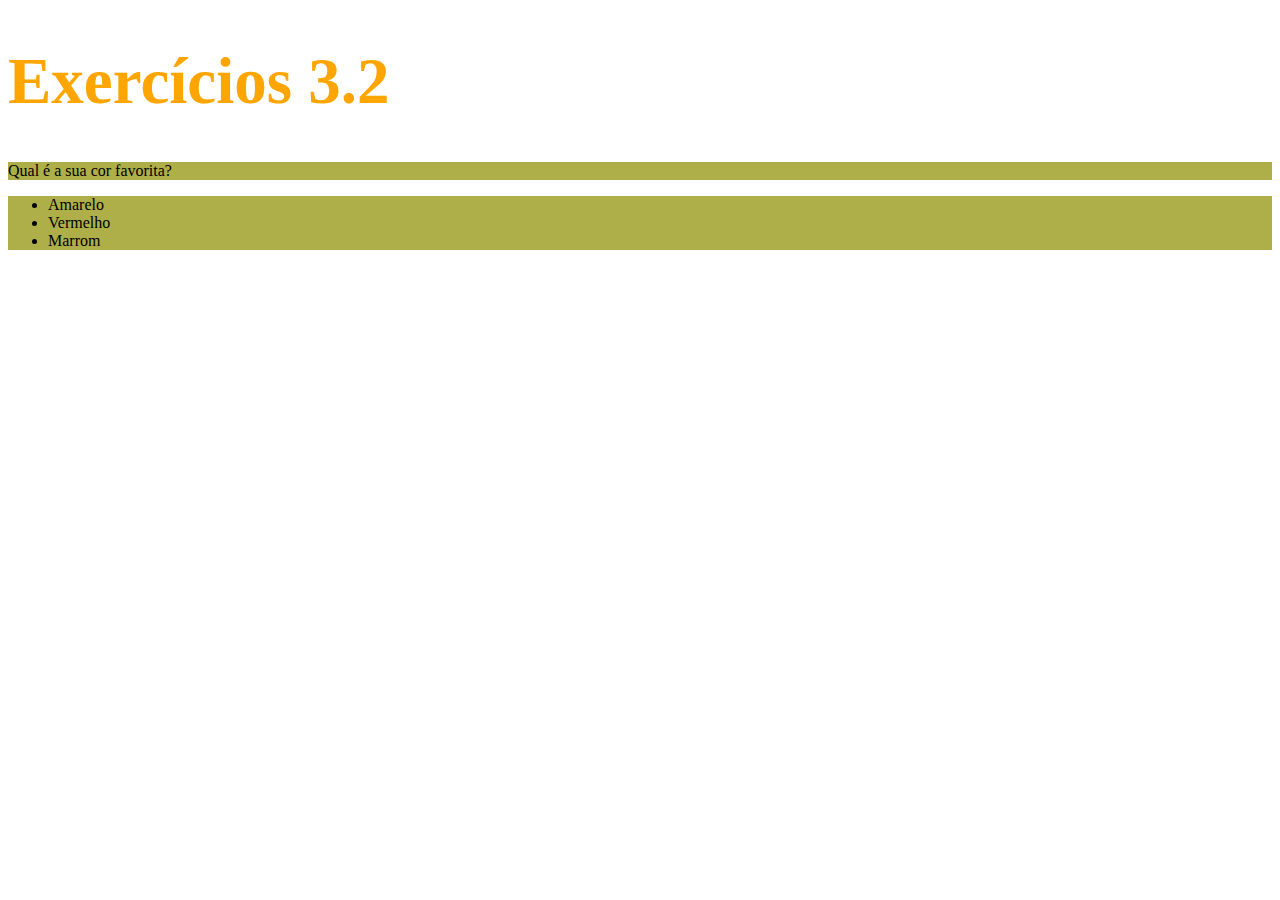
==== fundamentos/bloco-3-introducao-a-html-e-css/dia-2-html-css-primeiros-passos-em-css/index.html @ 6439a70c "Adicionei cores" ====
<!DOCTYPE html>
<html lang="pt-br">
  <head>
    <meta charset="UTF-8">
    <title>HTML</title>
    <style>
        h1 {
            font-size: 65px;
            color: orange;
        }
        ul {
            background-color: rgb(136, 134, 117);
        }
        .fundo{
            background-color: rgb(175, 175, 73);
        }

    </style>
  </head>
  <body>
    <h1>Exercícios 3.2</h1>
    <p class= "fundo">Qual é a sua cor favorita?</p>
    <ul class= "fundo">
      <li>Amarelo</li>
      <li>Vermelho</li>
      <li>Marrom</li>
    </ul>
  </body>
</html>
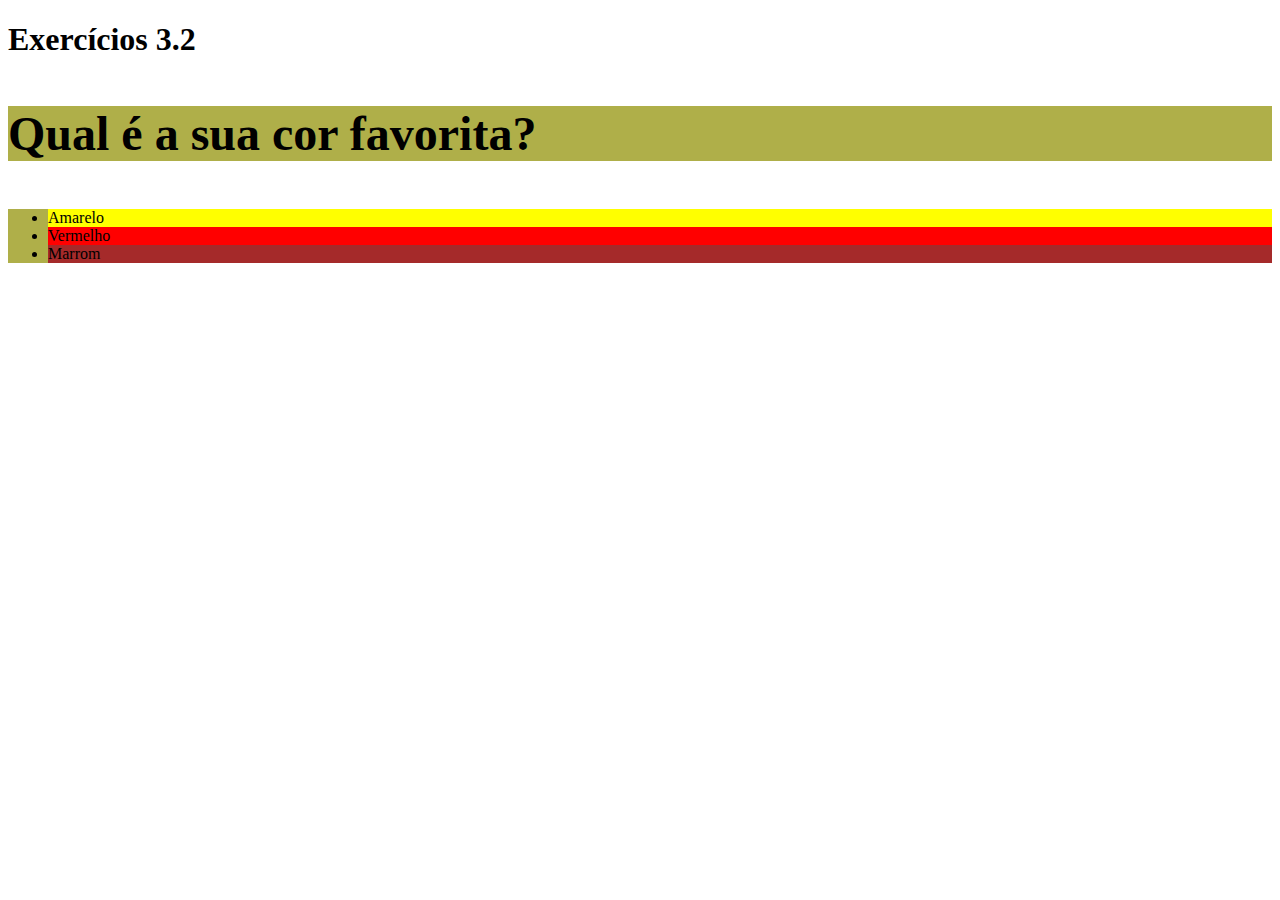
==== commit b72c607c: "criei um arquivo externo e coloquei o css" ====
--- a/fundamentos/bloco-3-introducao-a-html-e-css/dia-2-html-css-primeiros-passos-em-css/index.html
+++ b/fundamentos/bloco-3-introducao-a-html-e-css/dia-2-html-css-primeiros-passos-em-css/index.html
@@ -3,27 +3,15 @@
   <head>
     <meta charset="UTF-8">
     <title>HTML</title>
-    <style>
-        h1 {
-            font-size: 65px;
-            color: orange;
-        }
-        ul {
-            background-color: rgb(136, 134, 117);
-        }
-        .fundo{
-            background-color: rgb(175, 175, 73);
-        }
-
-    </style>
+    <link rel="stylesheet" href="./style.css">
   </head>
   <body>
     <h1>Exercícios 3.2</h1>
     <p class= "fundo">Qual é a sua cor favorita?</p>
     <ul class= "fundo">
-      <li>Amarelo</li>
-      <li>Vermelho</li>
-      <li>Marrom</li>
+      <li id="yellow">Amarelo</li>
+      <li id="red">Vermelho</li>
+      <li id="brown">Marrom</li>
     </ul>
   </body>
 </html>--- a/fundamentos/bloco-3-introducao-a-html-e-css/dia-2-html-css-primeiros-passos-em-css/style.css
+++ b/fundamentos/bloco-3-introducao-a-html-e-css/dia-2-html-css-primeiros-passos-em-css/style.css
@@ -0,0 +1,36 @@
+<style>
+        h1 {
+            font-size: 65px;
+            color: orange;
+            font-family: sans-serif;
+            font-style:oblique;
+            line-height: 50px;
+            text-align:center;
+            text-decoration: underline;
+        }
+        p {
+            font-weight: 600;
+            font-size: 3em;
+            text-decoration:none;
+        }
+        body{
+            font-size: 16px;
+        }
+        ul {
+            background-color: rgb(136, 134, 117);
+
+        }
+        .fundo{
+            background-color: rgb(175, 175, 73);
+        }
+        #yellow{
+            background-color: yellow;
+        }
+        #red{
+            background-color: red;
+        }
+        #brown{
+            background-color: brown;
+        
+        }
+    </style>